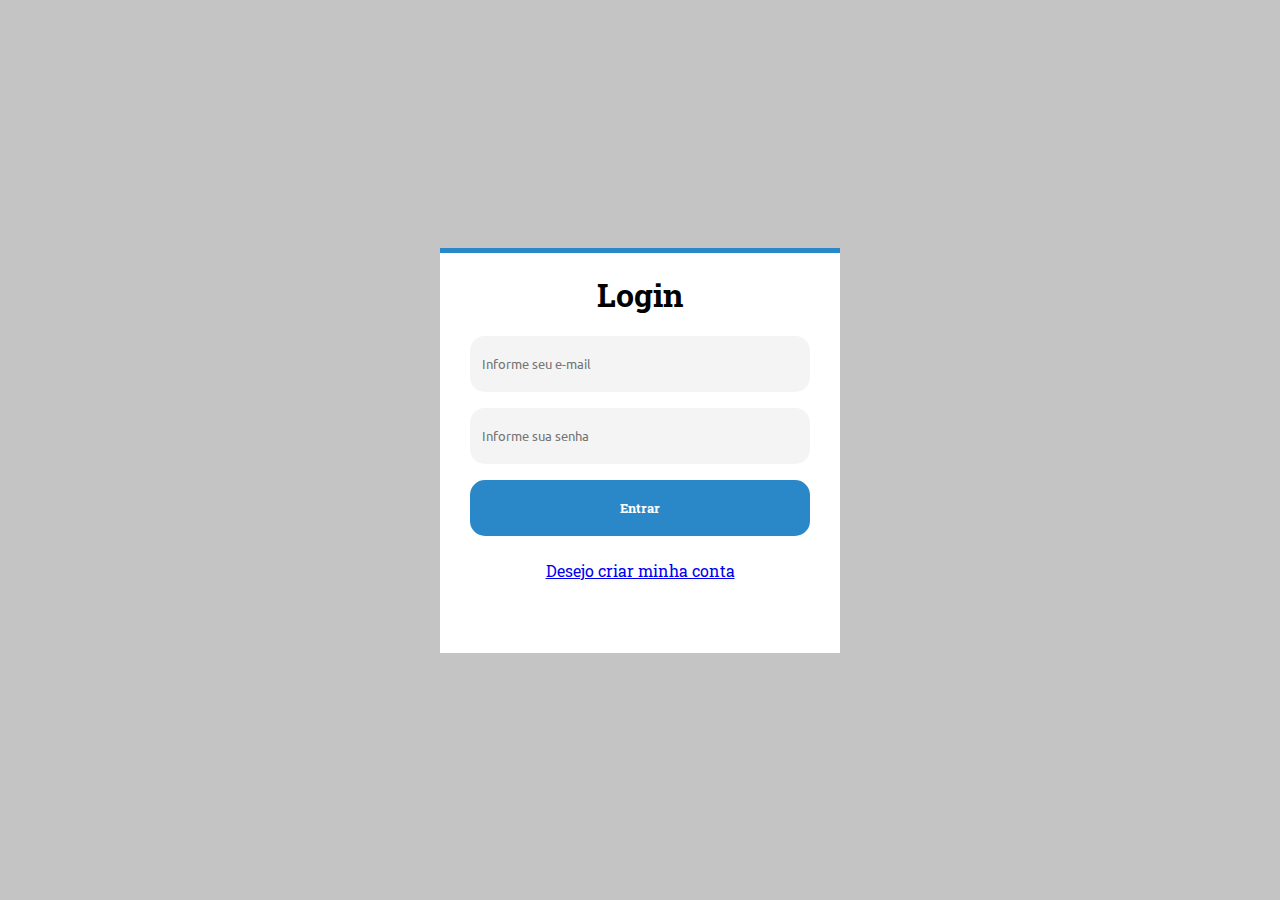
==== index.html @ e0be1a5c "Meu primero commit" ====
<!DOCTYPE html>
<html lang="en">
<head>
    <meta charset="UTF-8">
    <meta http-equiv="X-UA-Compatible" content="IE=edge">
    <meta name="viewport" content="width=device-width, initial-scale=1.0">
    <link rel="stylesheet" href="estilo.css">
    <link rel="preconnect" href="https://fonts.googleapis.com">
    <link rel="preconnect" href="https://fonts.gstatic.com" crossorigin>
    <link href="https://fonts.googleapis.com/css2?family=Ubuntu&display=swap" rel="stylesheet">
    <link rel="preconnect" href="https://fonts.googleapis.com">
    <link rel="preconnect" href="https://fonts.gstatic.com" crossorigin>
    <link href="https://fonts.googleapis.com/css2?family=Roboto:wght@100&family=Ubuntu&display=swap" rel="stylesheet">
    <link rel="preconnect" href="https://fonts.googleapis.com">
    <link rel="preconnect" href="https://fonts.gstatic.com" crossorigin>
    <link href="https://fonts.googleapis.com/css2?family=Roboto+Slab:wght@100&display=swap" rel="stylesheet">
    <link rel="preconnect" href="https://fonts.googleapis.com">
    <link rel="preconnect" href="https://fonts.gstatic.com" crossorigin>
    <link href="https://fonts.googleapis.com/css2?family=Roboto+Slab:wght@100&family=Rubik+Wet+Paint&display=swap" rel="stylesheet">
    


    
    <title>Homepage | Ultima School</title>
</head>
<body>
    <div class="container">
        <div class="container_login">
            <form>
                <h1>Login</h1>
                <input type="text" placeholder="Informe seu e-mail">
                <input type="text" placeholder="Informe sua senha">
                <button>Entrar</button>
                <a href="#">Desejo criar minha conta</a>
            </form>
        </div>
    </div>
</body>
</html>
---- estilo.css ----
* {
    margin: 0;
    padding: 0;
    font-family: 'Roboto Slab';  
}

h1 {
 margin: 20px;
 font-weight: bolder;
}

.container {
    width: 100vw;
    height: 100vh;
    background: #c4c4c4;

    display: flex;
    flex-direction: row;
    justify-content: center;
    align-items: center;

}

.container_login {
    width: 400px;
    height: 400px;
    background: #fff;
    border-top: 5px solid #2A88C8;
}

form {
    display: flex;
    flex-direction: column;
    justify-content: center;
    align-items: center;
}

input {
    width: 316px;
    height: 56px;
    background-color: #f4f4f4;
    border: 0;
    padding: 0 12px;
    margin-bottom: 1rem;
    font-family: 'Ubuntu', sans-serif;
    border-radius: 15px;

}
 
button {
    width: 340px;
    height: 56px;
    background-color: #2A88C8;
    border: 0;
    color: #ffffff;
    padding: 0px;
    font-weight: bolder;
    margin-bottom: 24px;
    border-radius: 15px;
}
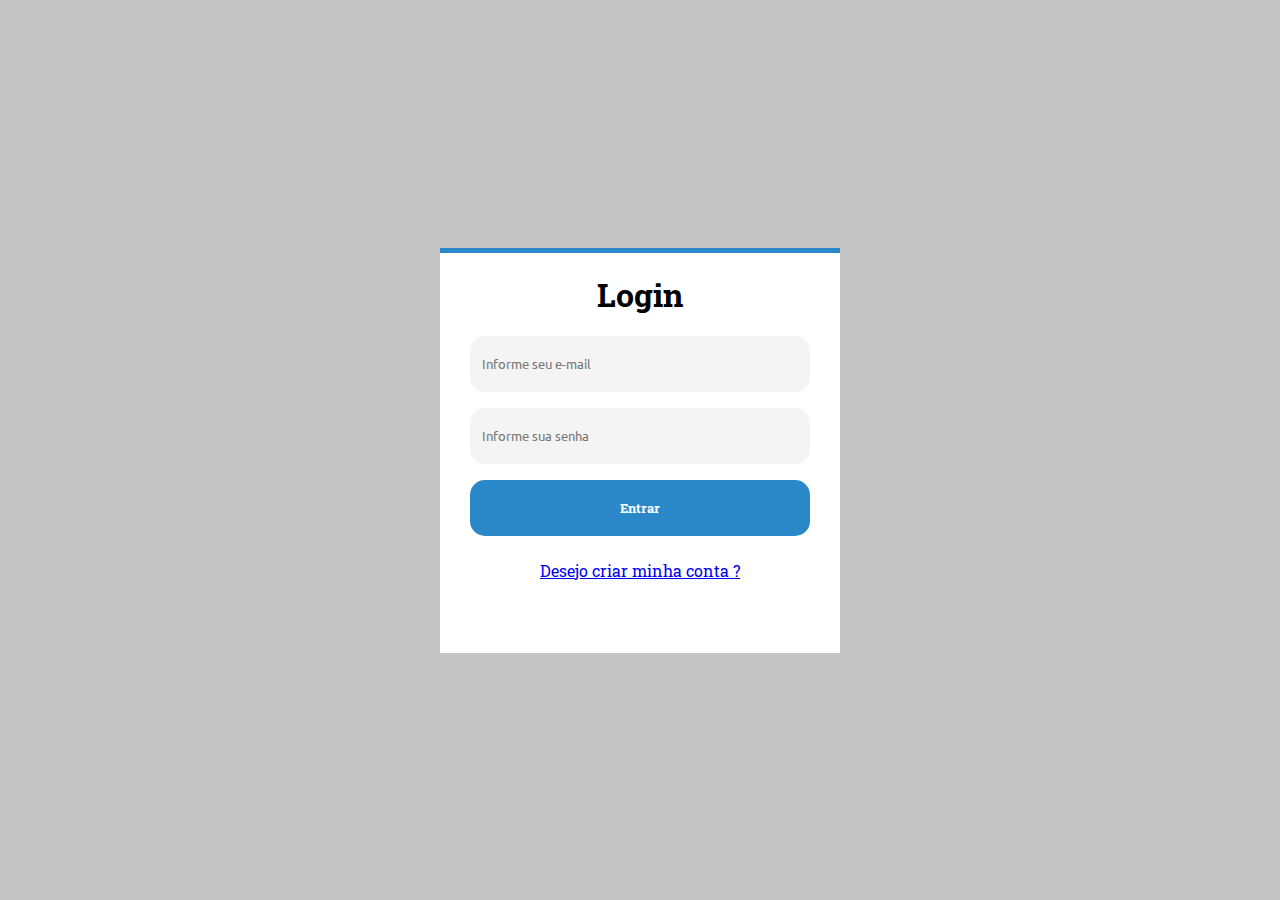
==== commit ed7c53f9: "Inserindo alteração" ====
--- a/index.html
+++ b/index.html
@@ -31,7 +31,7 @@
                 <input type="text" placeholder="Informe seu e-mail">
                 <input type="text" placeholder="Informe sua senha">
                 <button>Entrar</button>
-                <a href="#">Desejo criar minha conta</a>
+                <a href="#">Desejo criar minha conta ?</a>
             </form>
         </div>
     </div>
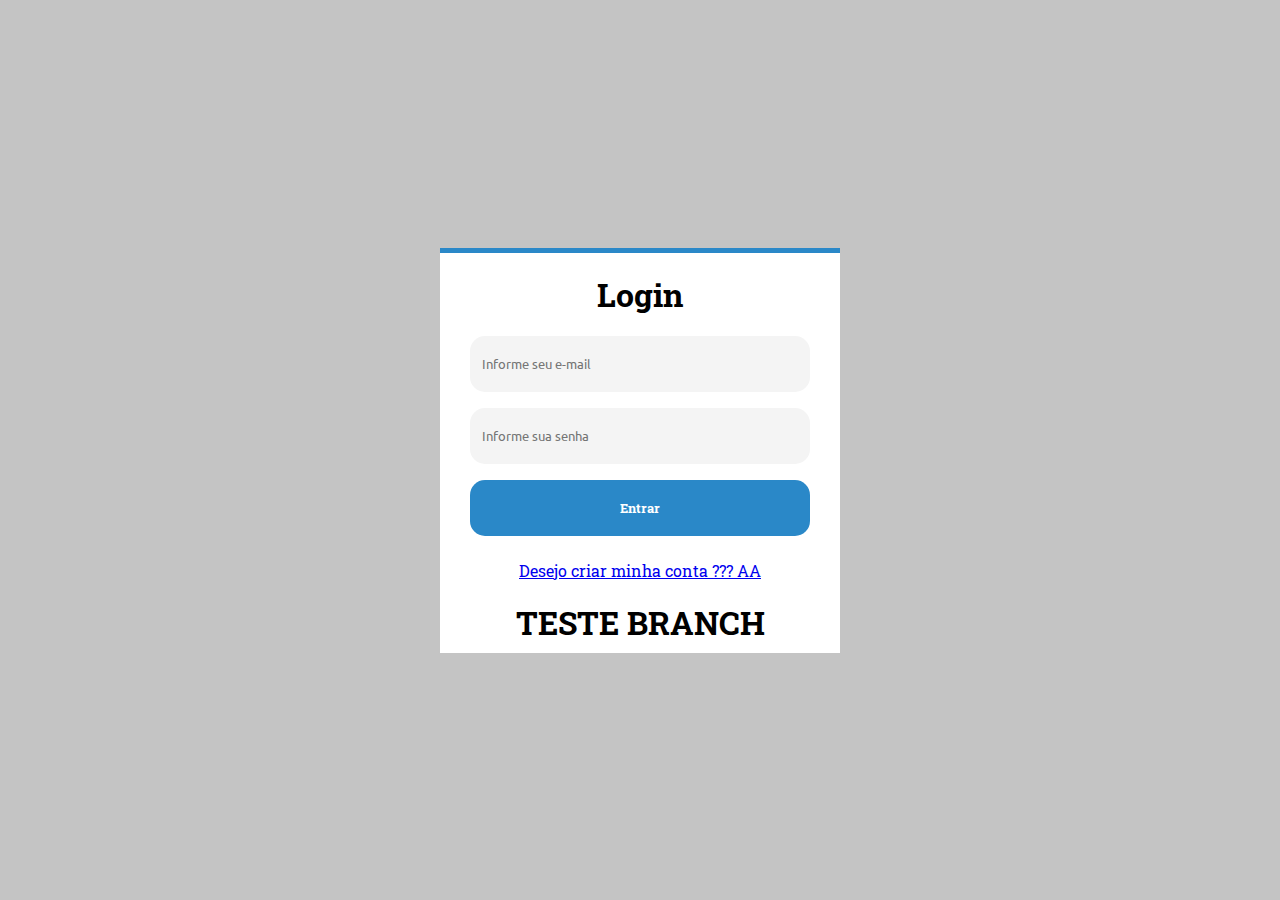
==== commit dab7f794: "Inserindo div e h1" ====
--- a/index.html
+++ b/index.html
@@ -31,7 +31,8 @@
                 <input type="text" placeholder="Informe seu e-mail">
                 <input type="text" placeholder="Informe sua senha">
                 <button>Entrar</button>
-                <a href="#">Desejo criar minha conta ?</a>
+                <a href="#">Desejo criar minha conta ??? AA</a>
+                <div><h1>TESTE BRANCH</h1></div>
             </form>
         </div>
     </div>
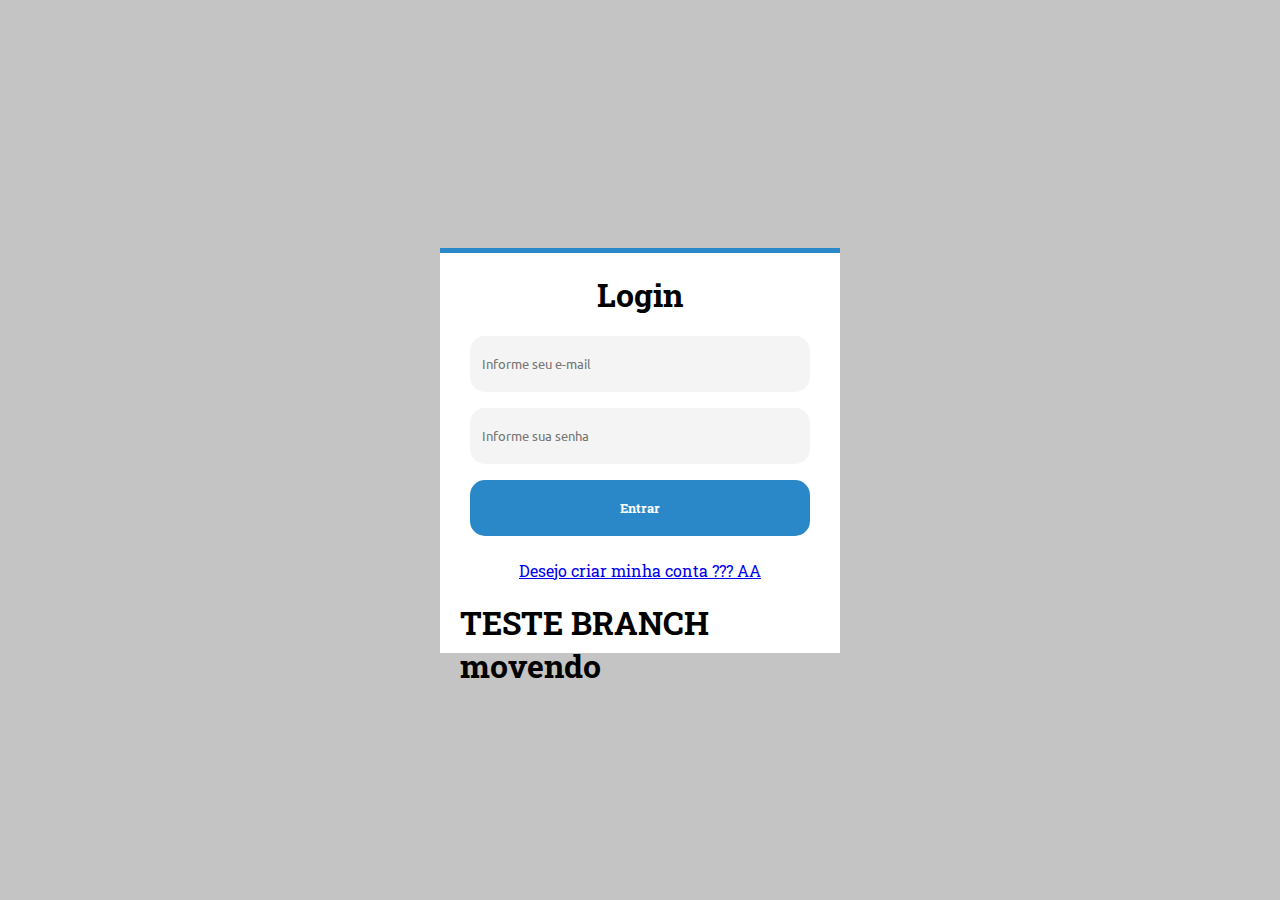
==== commit f56422c7: "enviando para master" ====
--- a/index.html
+++ b/index.html
@@ -32,7 +32,7 @@
                 <input type="text" placeholder="Informe sua senha">
                 <button>Entrar</button>
                 <a href="#">Desejo criar minha conta ??? AA</a>
-                <div><h1>TESTE BRANCH</h1></div>
+                <div><h1>TESTE BRANCH movendo</h1></div>
             </form>
         </div>
     </div>
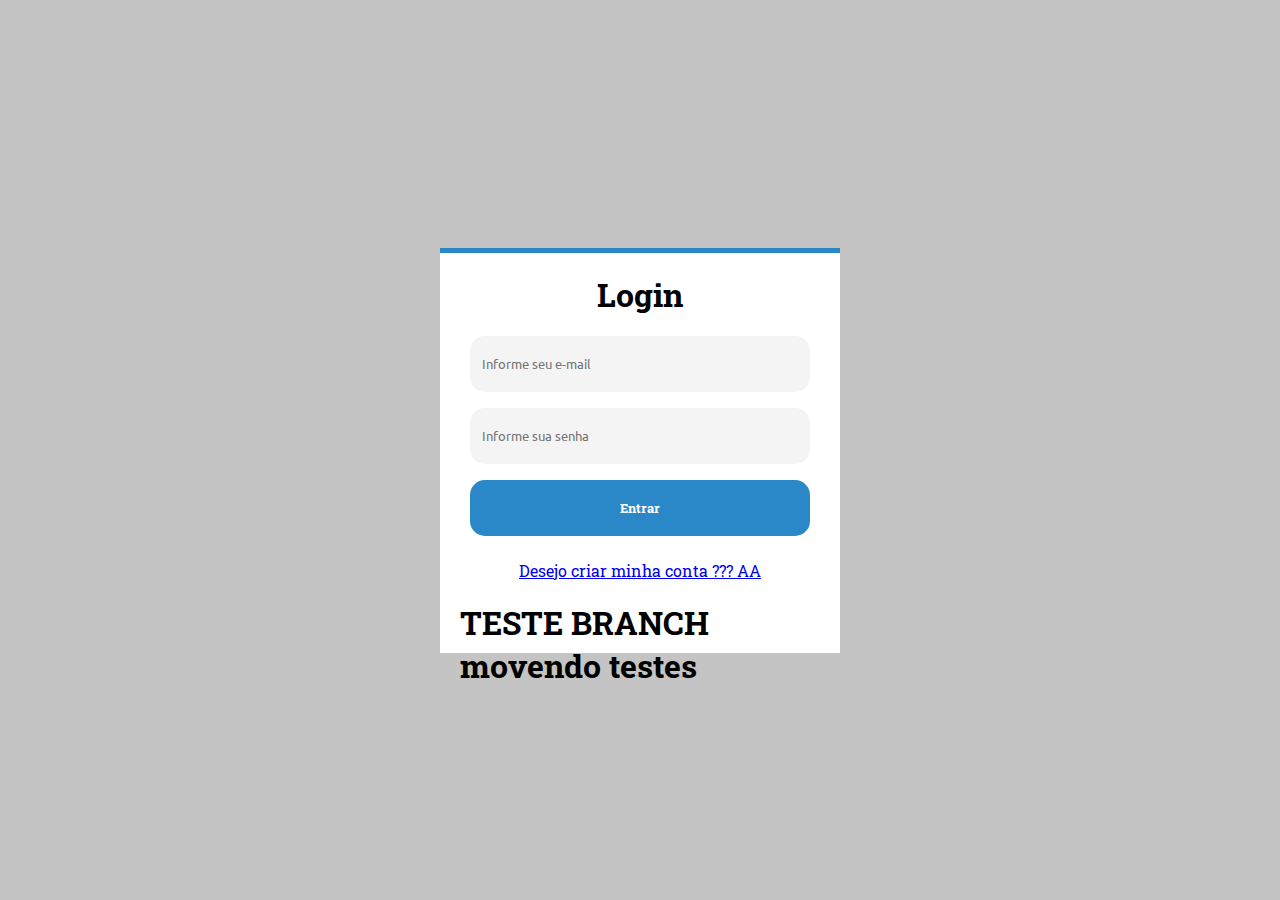
==== commit 0cd8d75a: "Teste 27" ====
--- a/index.html
+++ b/index.html
@@ -32,7 +32,7 @@
                 <input type="text" placeholder="Informe sua senha">
                 <button>Entrar</button>
                 <a href="#">Desejo criar minha conta ??? AA</a>
-                <div><h1>TESTE BRANCH movendo</h1></div>
+                <div><h1>TESTE BRANCH movendo testes</h1></div>
             </form>
         </div>
     </div>
